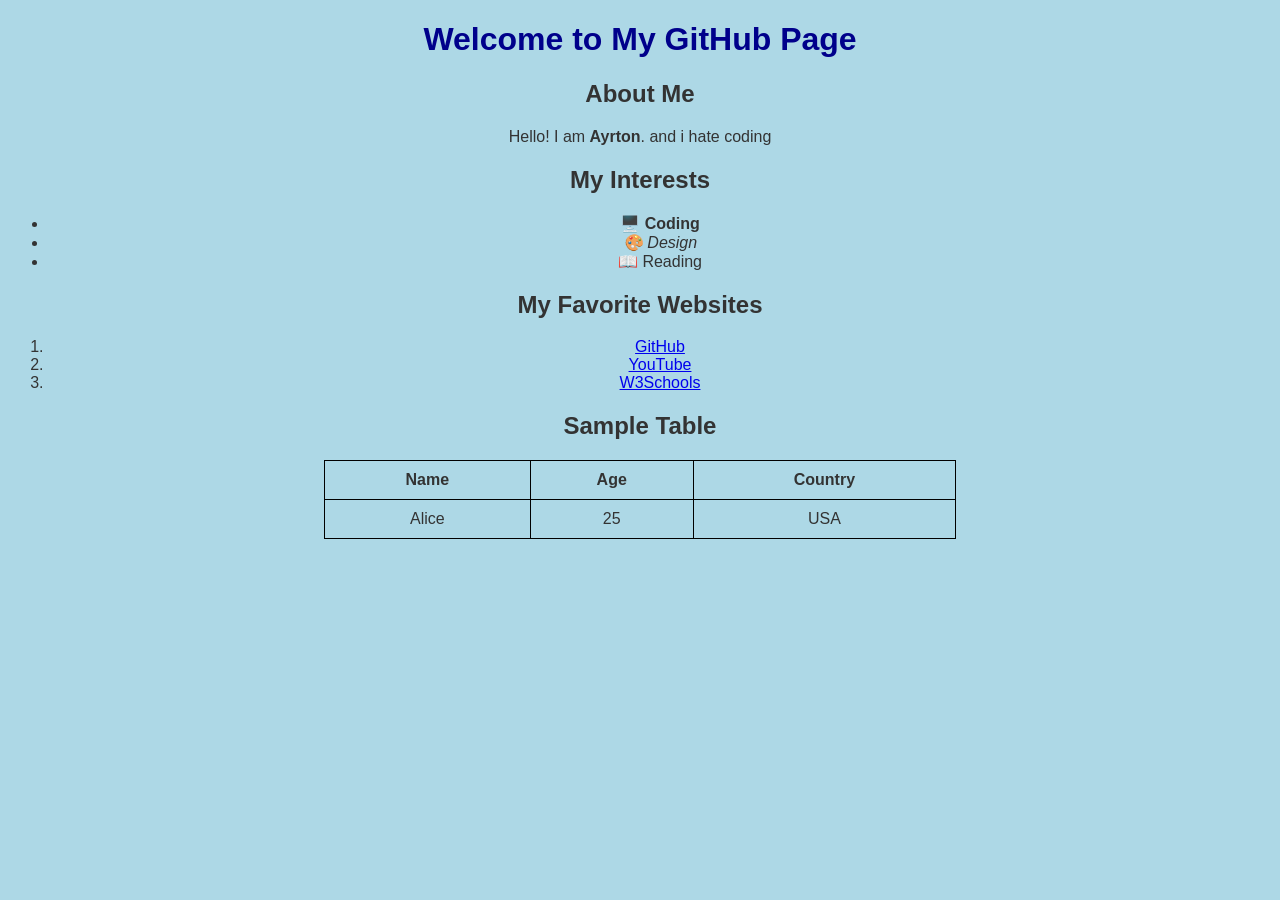
==== index.html @ 86169a9f "Create index.html" ====
<!DOCTYPE html>
<html lang="en">
<head>
    <meta charset="UTF-8">
    <meta name="viewport" content="width=device-width, initial-scale=1.0">
    <title>My GitHub Page</title>
    <link rel="stylesheet" href="style.css">
    <style>
        body {
            background-color: #add8e6; /* Light Blue */
            color: #333;
            font-family: Arial, sans-serif;
            text-align: center;
        }
        h1 {
            color: darkblue;
        }
        table {
            width: 50%;
            margin: auto;
            border-collapse: collapse;
        }
        th, td {
            border: 1px solid black;
            padding: 10px;
            text-align: center;
        }
    </style>
</head>
<body>

    <h1>Welcome to My GitHub Page</h1>
    <h2>About Me</h2>
    <p>Hello! I am <strong>Ayrton</strong>. and i hate coding</p>

    <h2>My Interests</h2>
    <ul>
        <li><b>🖥️ Coding</b></li>
        <li><i>🎨 Design</i></li>
        <li>📖 Reading</li>
    </ul>

    <h2>My Favorite Websites</h2>
    <ol>
        <li><a href="https://github.com" target="_blank">GitHub</a></li>
        <li><a href="https://youtube.com" target="_blank">YouTube</a></li>
        <li><a href="https://www.w3schools.com" target="_blank">W3Schools</a></li>
    </ol>

    <h2>Sample Table</h2>
    <table>
        <tr>
            <th>Name</th>
            <th>Age</th>
            <th>Country</th>
        </tr>
        <tr>
            <td>Alice</td>
            <td>25</td>
            <td>USA</td>
        </tr>
        <tr>
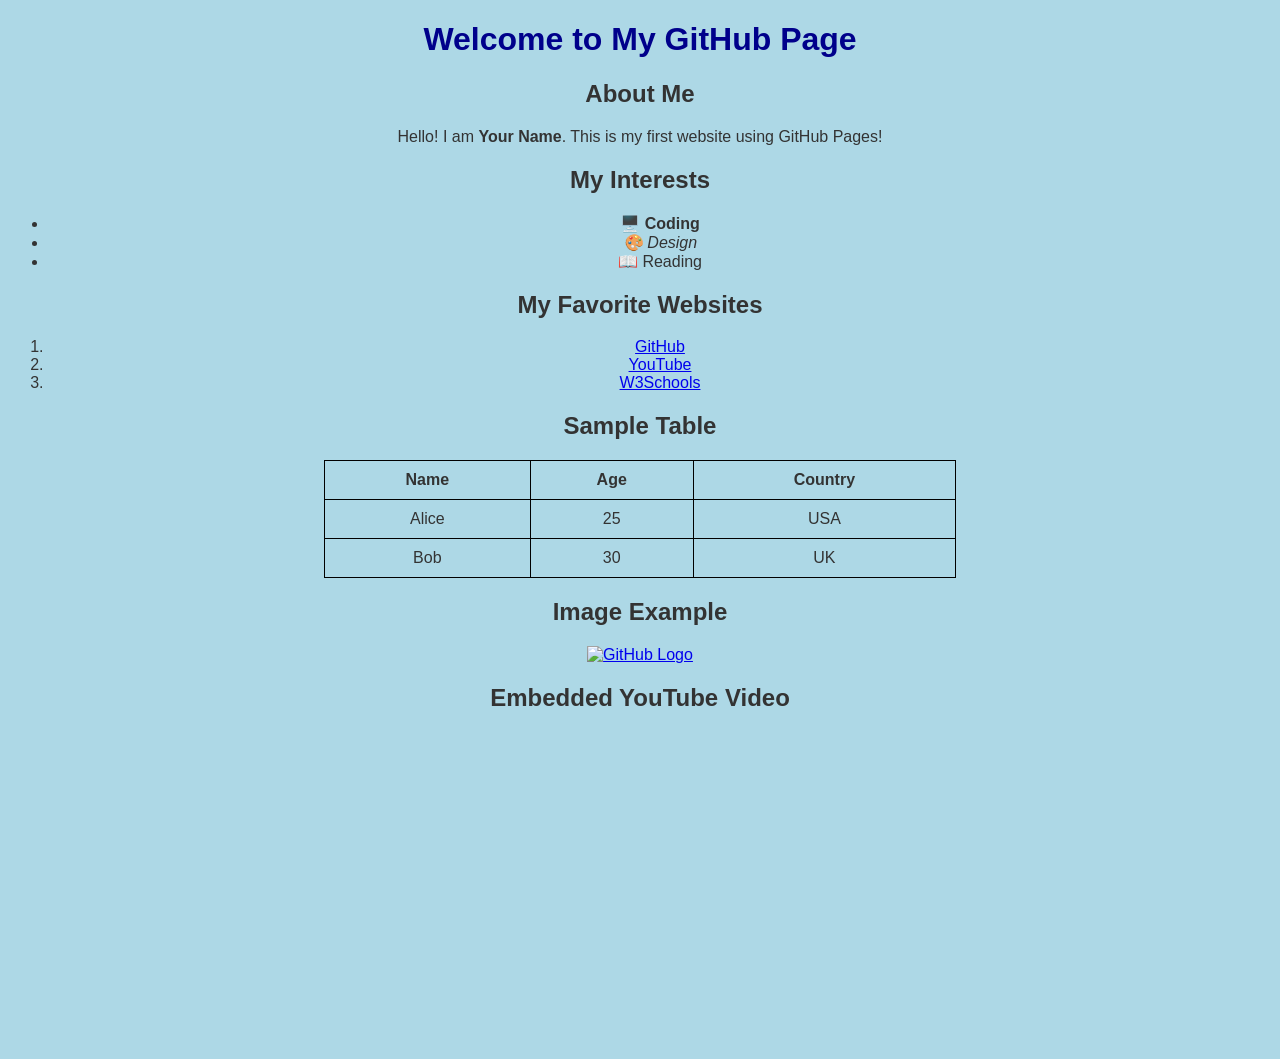
==== commit c66f4274: "Update index.html" ====
--- a/index.html
+++ b/index.html
@@ -31,7 +31,7 @@
 
     <h1>Welcome to My GitHub Page</h1>
     <h2>About Me</h2>
-    <p>Hello! I am <strong>Ayrton</strong>. and i hate coding</p>
+    <p>Hello! I am <strong>Your Name</strong>. This is my first website using GitHub Pages!</p>
 
     <h2>My Interests</h2>
     <ul>
@@ -60,4 +60,19 @@
             <td>USA</td>
         </tr>
         <tr>
-    
+            <td>Bob</td>
+            <td>30</td>
+            <td>UK</td>
+        </tr>
+    </table>
+
+    <h2>Image Example</h2>
+    <a href="https://youtube.com">
+        <img src="https://encrypted-tbn2.gstatic.com/images?q=tbn:ANd9GcQ3Kr0SnpZ6tHMUFAckjyddSNcduf5cxzBgApHG648VCdd6BGkvteu2hroHH-tnOAMG58NrDPy1XST9iDvIkJ72KkW79jaw8tulTL5czA" width="100" alt="GitHub Logo">
+    </a>
+
+    <h2>Embedded YouTube Video</h2>
+    <iframe width="560" height="315" src="https://www.youtube.com/embed/dQw4w9WgXcQ" frameborder="0" allowfullscreen></iframe>
+
+</body>
+</html>
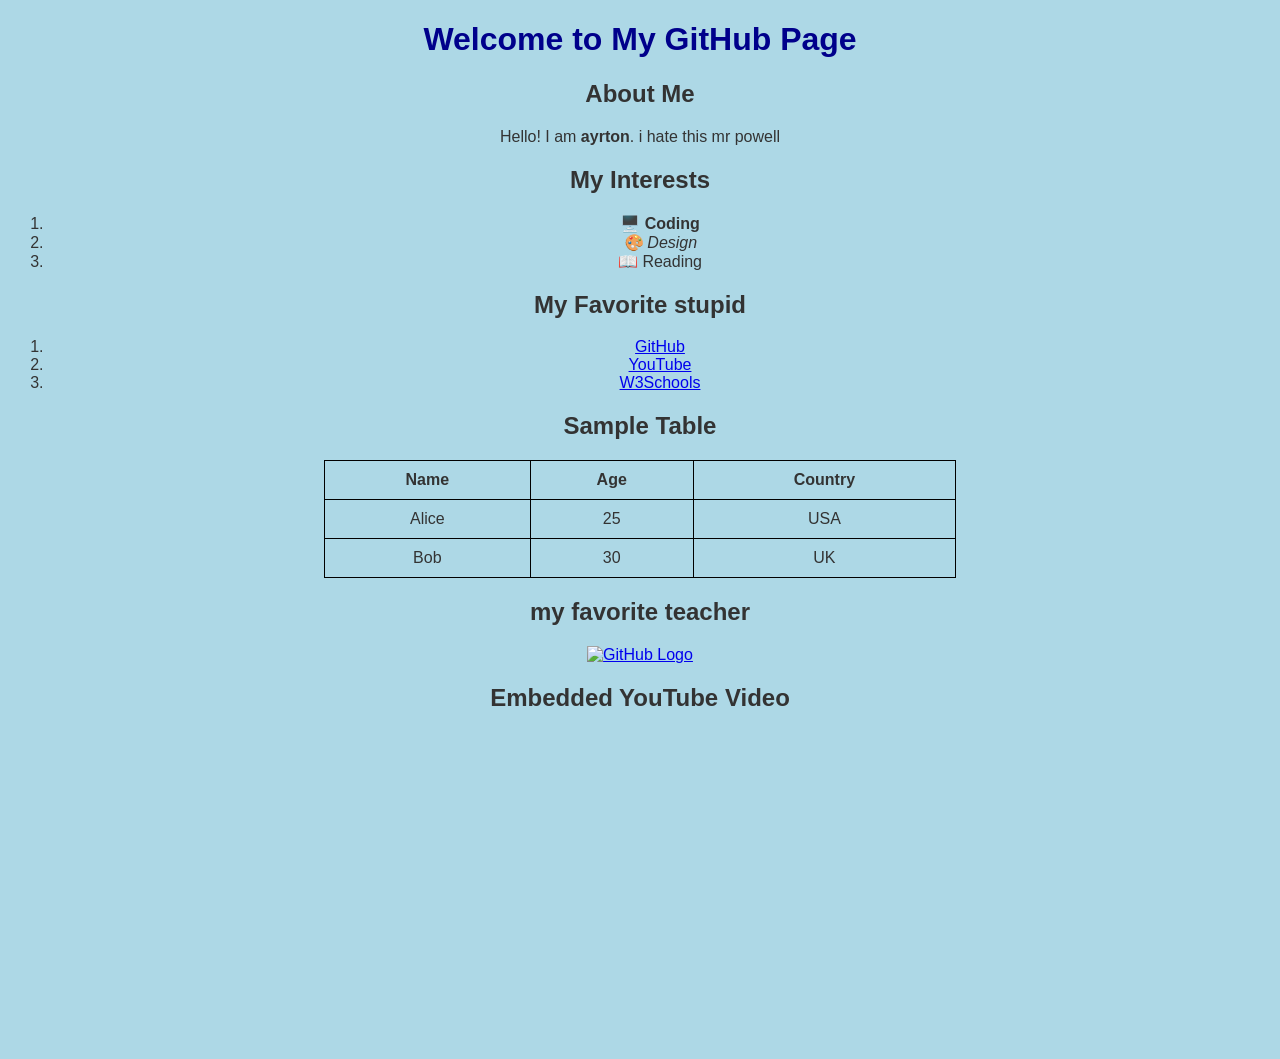
==== commit a32df50c: "Update index.html" ====
--- a/index.html
+++ b/index.html
@@ -31,16 +31,16 @@
 
     <h1>Welcome to My GitHub Page</h1>
     <h2>About Me</h2>
-    <p>Hello! I am <strong>Your Name</strong>. This is my first website using GitHub Pages!</p>
+    <p>Hello! I am <strong>ayrton</strong>. i hate this mr powell</p>
 
     <h2>My Interests</h2>
-    <ul>
+    <ol>
         <li><b>🖥️ Coding</b></li>
         <li><i>🎨 Design</i></li>
         <li>📖 Reading</li>
-    </ul>
+    </ol>
 
-    <h2>My Favorite Websites</h2>
+    <h2>My Favorite stupid</h2>
     <ol>
         <li><a href="https://github.com" target="_blank">GitHub</a></li>
         <li><a href="https://youtube.com" target="_blank">YouTube</a></li>
@@ -66,13 +66,13 @@
         </tr>
     </table>
 
-    <h2>Image Example</h2>
+    <h2>my favorite teacher</h2>
     <a href="https://youtube.com">
-        <img src="https://encrypted-tbn2.gstatic.com/images?q=tbn:ANd9GcQ3Kr0SnpZ6tHMUFAckjyddSNcduf5cxzBgApHG648VCdd6BGkvteu2hroHH-tnOAMG58NrDPy1XST9iDvIkJ72KkW79jaw8tulTL5czA" width="100" alt="GitHub Logo">
+        <img src="https://media.licdn.com/dms/image/v2/C4E03AQEx-c3wvoF9lg/profile-displayphoto-shrink_200_200/profile-displayphoto-shrink_200_200/0/1622475481214?e=2147483647&v=beta&t=mHZ0_8hoVgzuHa1ohWt-ZDFFnCjeH_WyBU5Ry-hBeo4" width="500" alt="GitHub Logo">
     </a>
 
     <h2>Embedded YouTube Video</h2>
     <iframe width="560" height="315" src="https://www.youtube.com/embed/dQw4w9WgXcQ" frameborder="0" allowfullscreen></iframe>
-
+    
 </body>
 </html>
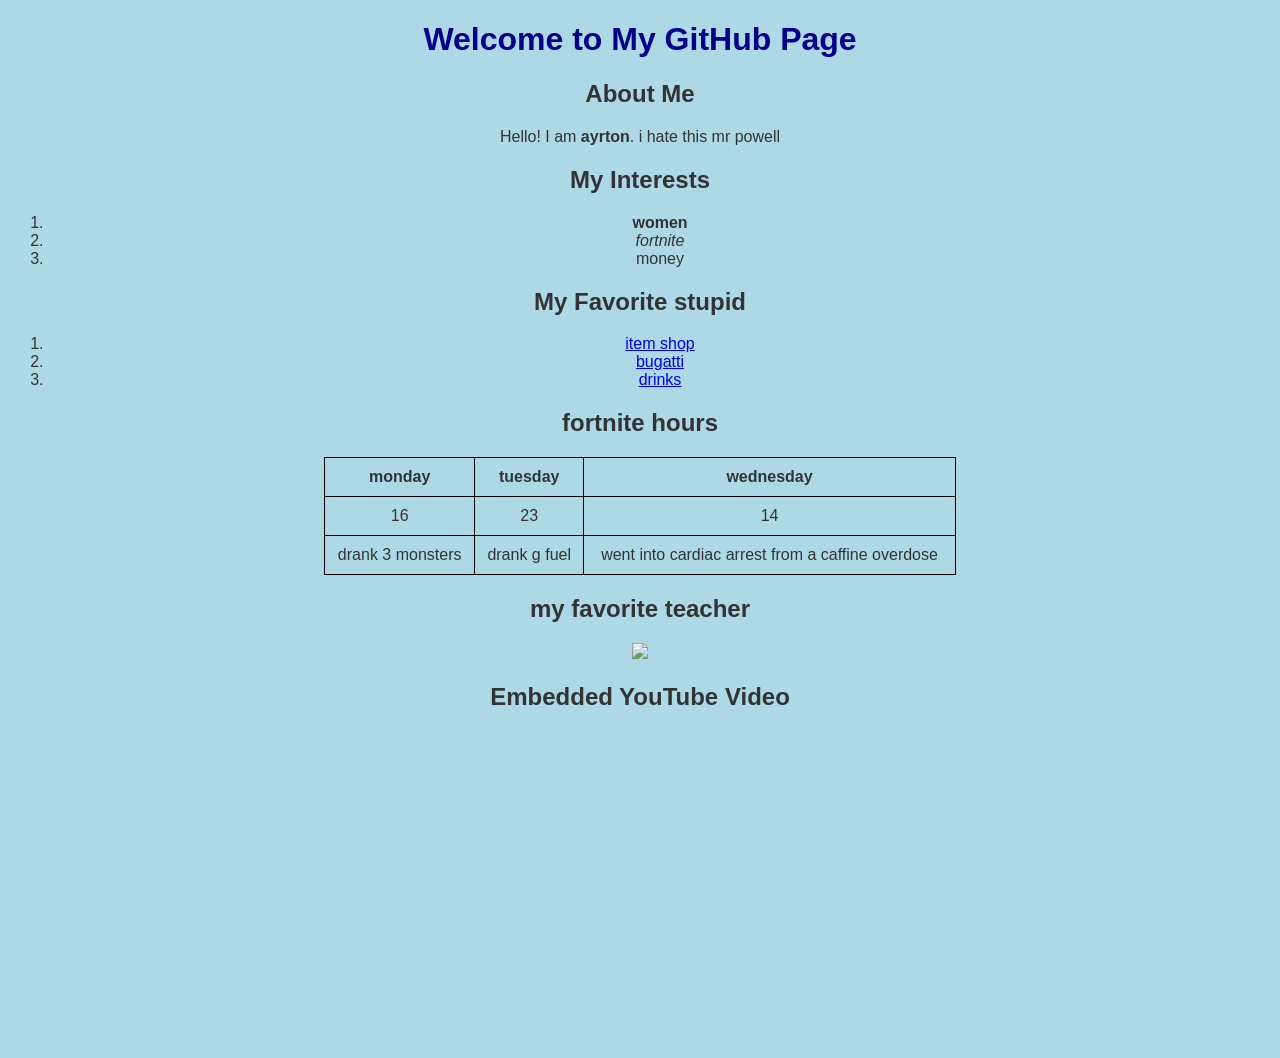
==== commit 538dbbb6: "Update index.html" ====
--- a/index.html
+++ b/index.html
@@ -35,40 +35,40 @@
 
     <h2>My Interests</h2>
     <ol>
-        <li><b>🖥️ Coding</b></li>
-        <li><i>🎨 Design</i></li>
-        <li>📖 Reading</li>
+        <li><b>women</b></li>
+        <li><i>fortnite</i></li>
+        <li>money</li>
     </ol>
 
     <h2>My Favorite stupid</h2>
     <ol>
-        <li><a href="https://github.com" target="_blank">GitHub</a></li>
-        <li><a href="https://youtube.com" target="_blank">YouTube</a></li>
-        <li><a href="https://www.w3schools.com" target="_blank">W3Schools</a></li>
+        <li><a href="https://www.fortnite.com/item-shop?lang=en-US" target="_blank">item shop</a></li>
+        <li><a href="https://www.bugatti.com/" target="_blank">bugatti</a></li>
+        <li><a href="https://www.monsterenergy.com/en-us/" target="_blank">drinks</a></li>
     </ol>
 
-    <h2>Sample Table</h2>
+    <h2>fortnite hours</h2>
     <table>
         <tr>
-            <th>Name</th>
-            <th>Age</th>
-            <th>Country</th>
+            <th>monday</th>
+            <th>tuesday</th>
+            <th>wednesday</th>
         </tr>
         <tr>
-            <td>Alice</td>
-            <td>25</td>
-            <td>USA</td>
+            <td>16</td>
+            <td>23</td>
+            <td>14</td>
         </tr>
         <tr>
-            <td>Bob</td>
-            <td>30</td>
-            <td>UK</td>
+            <td>drank 3 monsters</td>
+            <td>drank g fuel</td>
+            <td>went into cardiac arrest from a caffine overdose</td>
         </tr>
     </table>
 
     <h2>my favorite teacher</h2>
     <a href="https://youtube.com">
-        <img src="https://media.licdn.com/dms/image/v2/C4E03AQEx-c3wvoF9lg/profile-displayphoto-shrink_200_200/profile-displayphoto-shrink_200_200/0/1622475481214?e=2147483647&v=beta&t=mHZ0_8hoVgzuHa1ohWt-ZDFFnCjeH_WyBU5Ry-hBeo4" width="500" alt="GitHub Logo">
+        <img src="https://media.licdn.com/dms/image/v2/C4E03AQEx-c3wvoF9lg/profile-displayphoto-shrink_200_200/profile-displayphoto-shrink_200_200/0/1622475481214?e=2147483647&v=beta&t=mHZ0_8hoVgzuHa1ohWt-ZDFFnCjeH_WyBU5Ry-hBeo4" width="500">
     </a>
 
     <h2>Embedded YouTube Video</h2>
--- a/style.css
+++ b/style.css
@@ -0,0 +1 @@
+
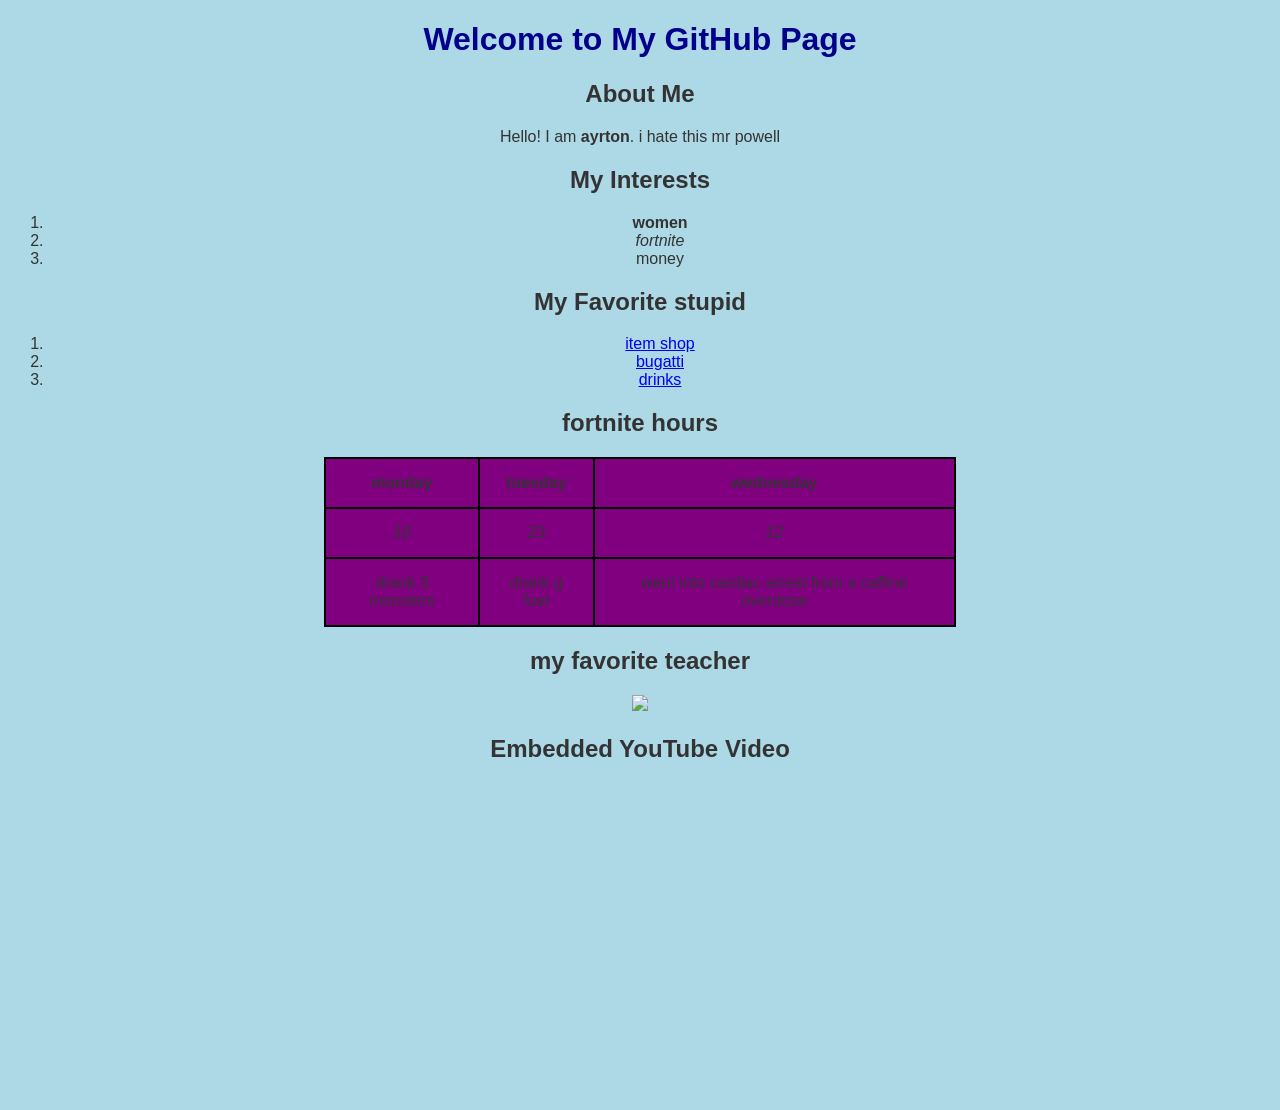
==== commit b8f87815: "Update index.html" ====
--- a/index.html
+++ b/index.html
@@ -21,10 +21,13 @@
             border-collapse: collapse;
         }
         th, td {
-            border: 1px solid black;
-            padding: 10px;
+            background-color: purple;
+            border: 2px solid black;
+            padding: 15px;
             text-align: center;
+        
         }
+        
     </style>
 </head>
 <body>
@@ -50,14 +53,14 @@
     <h2>fortnite hours</h2>
     <table>
         <tr>
-            <th>monday</th>
-            <th>tuesday</th>
-            <th>wednesday</th>
+            <th><strong>monday</strong></th>
+            <th><strong>tuesday</strong></th>
+            <th><strong>wednesday</strong></th>
         </tr>
         <tr>
-            <td>16</td>
-            <td>23</td>
-            <td>14</td>
+            <td><i>16</i></td>
+            <td><i>23</i></td>
+            <td><i>12</i></td>
         </tr>
         <tr>
             <td>drank 3 monsters</td>
